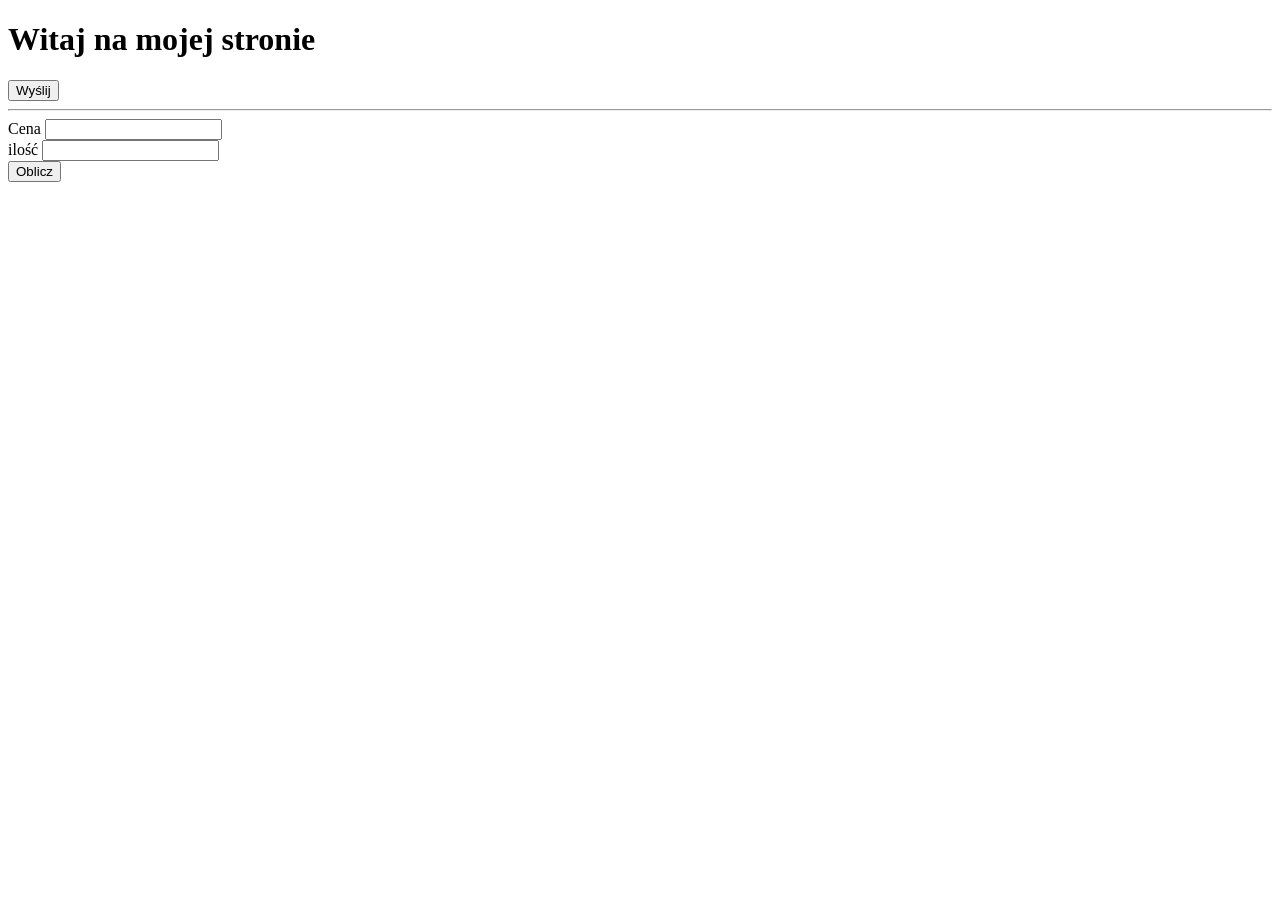
==== zadanie 13/index.html @ 855fb309 "zadanie 13" ====
<!DOCTYPE html>
<html lang="pl">
<head>
    <meta charset="UTF-8">
    <meta name="viewport" content="width=device-width, initial-scale=1.0">
    <title>Document</title>
</head>
<body>
    <h1 id="hello">Witaj na mojej stronie</h1>

    <button id="send" onclick="send()">Wyślij</button>

    <hr>

    <form>
        <label for="price">Cena</label>
        <input type="number" id="price" name="price"> <br>

        <label for="amount">ilość</label>
        <input type="number" id="amount" name="amount"> <br>    
        <button type="button" id="calculate" onclick="Oblicz()">Oblicz</button>

        <p id="result"></p>
    </form>

    
    <script>
        function send(){
            document.getElementById("hello").textContent = "udało ci się";
        }

        

        function Oblicz(){
            let price = document.getElementById("price").value;
        let amount = document.getElementById("amount").value;
     
        let wynik = price * amount;
           document.getElementById("result").textContent = wynik
        }



    </script>
</body>
</html>
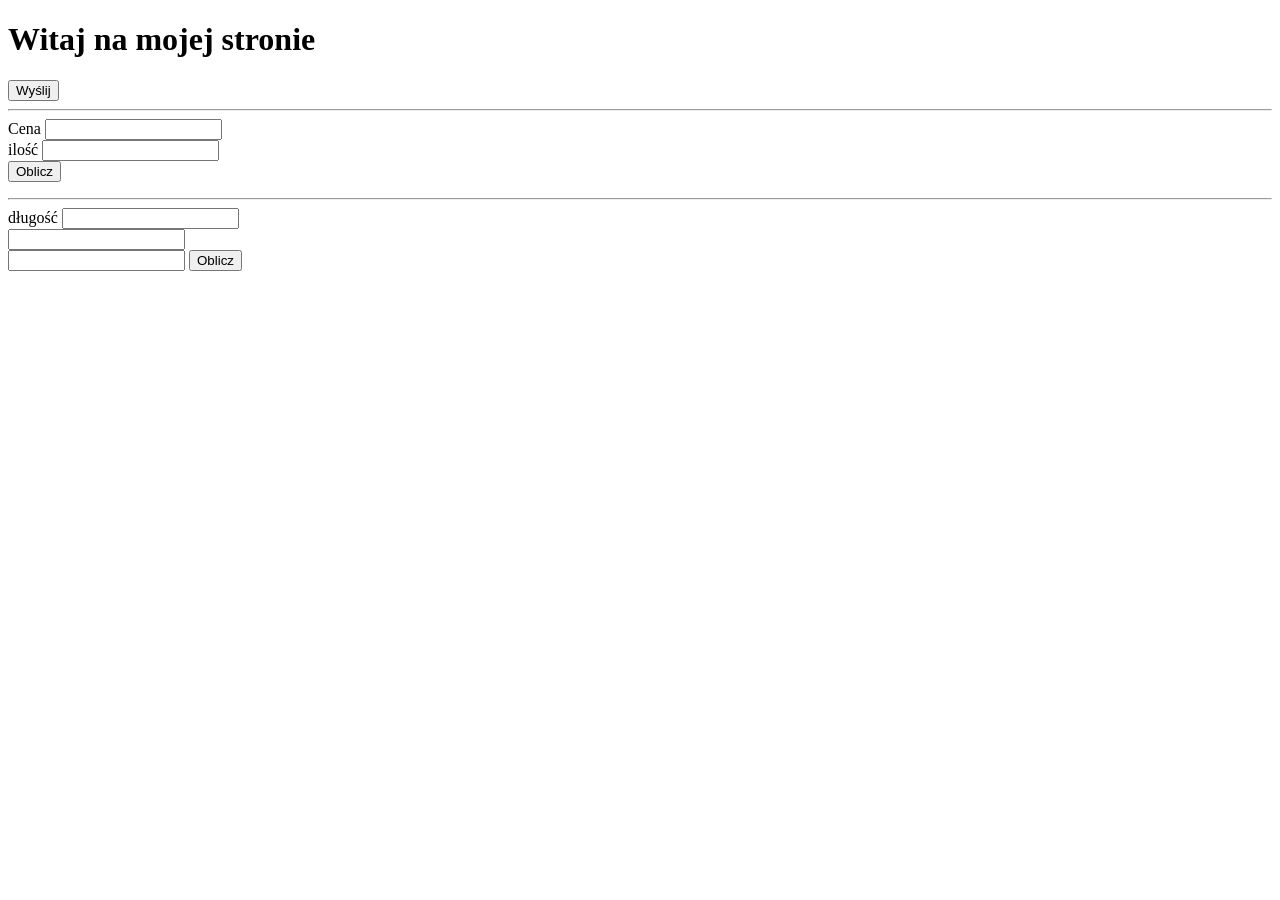
==== commit 63801b4b: "zadanie 13.5" ====
--- a/zadanie 13/index.html
+++ b/zadanie 13/index.html
@@ -21,6 +21,20 @@
         <button type="button" id="calculate" onclick="Oblicz()">Oblicz</button>
 
         <p id="result"></p>
+
+        <hr>
+
+        <form>
+            <label for="length">długość</label>
+            <input type="number" id="length" name="length"> <br>
+
+            <label for="width"></label>
+            <input type="number" id="width" name="width"> <br>
+
+            <label for="powierzchnia"></label>
+            <input type="number" id="powierzchnia" name="powierzchnia">
+            <button type="button" id="Oblicz">Oblicz</button>
+        </form>
     </form>
 
     
@@ -40,6 +54,8 @@
         }
 
 
+        
+
 
     </script>
 </body>
